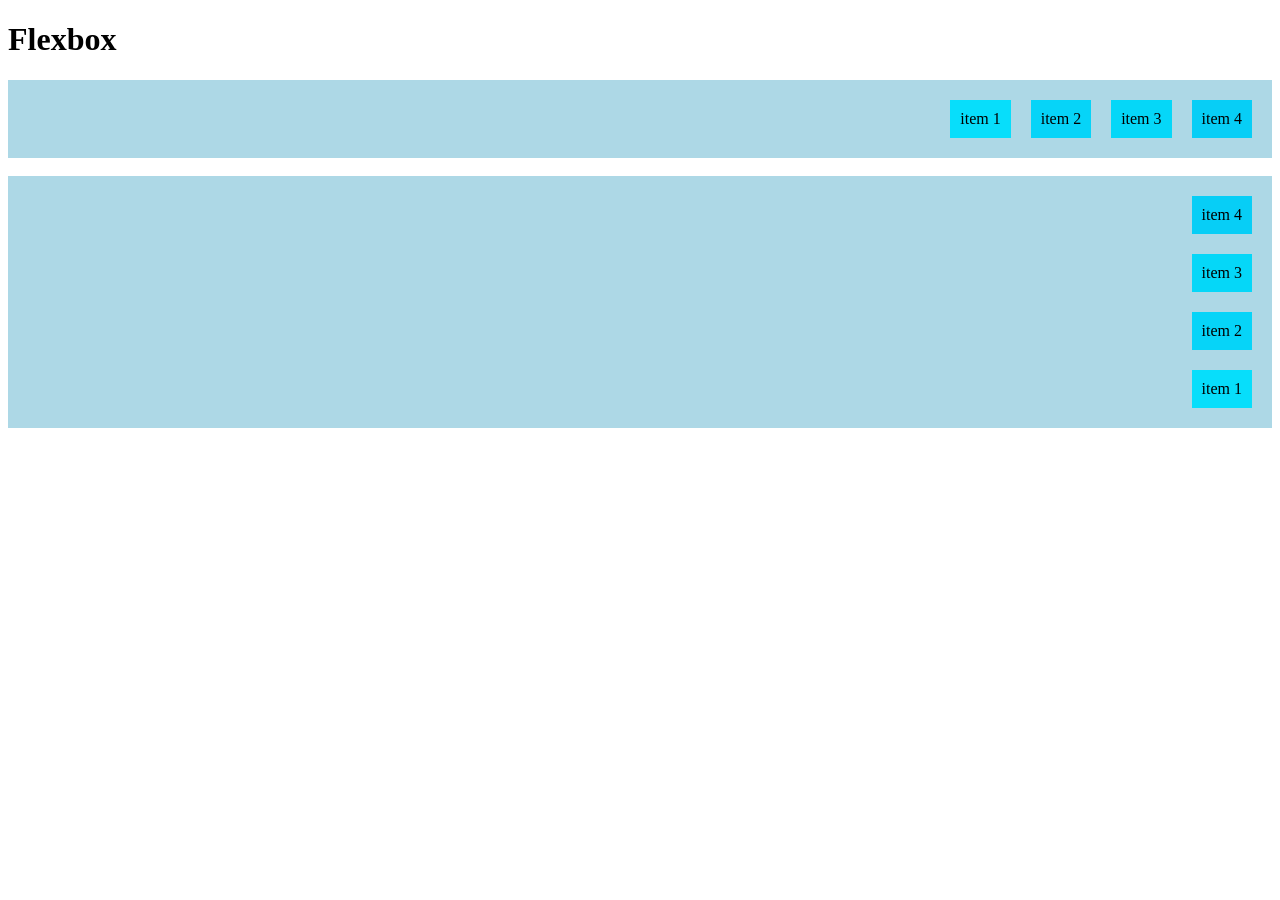
==== flexbox.html @ 3d150d04 "first commit" ====
<!DOCTYPE html>
<html lang="en">
<head>
    <meta charset="UTF-8">
    <meta name="viewport" content="width=device-width, initial-scale=1.0">
    <title>Document</title>
    <style>
     .container{
        display: flex;
        gap: 20px;
        background-color: lightblue;
        padding: 20px;
        justify-content: flex-end;
     }
     .containers{
        display: flex;
        gap: 20px;
        background-color: lightblue;
        padding: 20px;
        flex-direction: column-reverse;
        align-items: flex-end;
     }
     .item{
        padding: 10px;
     }
     .item1{background-color: rgb(7, 222, 251);}
     .item2{background-color: rgb(6, 212, 248);}
     .item3{background-color: rgb(5, 215, 248);}
     .item4{background-color: rgb(7, 206, 246);}
    </style>
</head>
<body>
    <h1>Flexbox</h1>
    <div class="container">
        <div class="item item1">item 1</div>
        <div class="item item2">item 2</div>
        <div class="item item3">item 3</div>
        <div class="item item4">item 4</div>
    </div>
    <br>
    <div class="containers">
        <div class="item item1">item 1</div>
        <div class="item item2">item 2</div>
        <div class="item item3">item 3</div>
        <div class="item item4">item 4</div>
    </div>
</body>
</html>
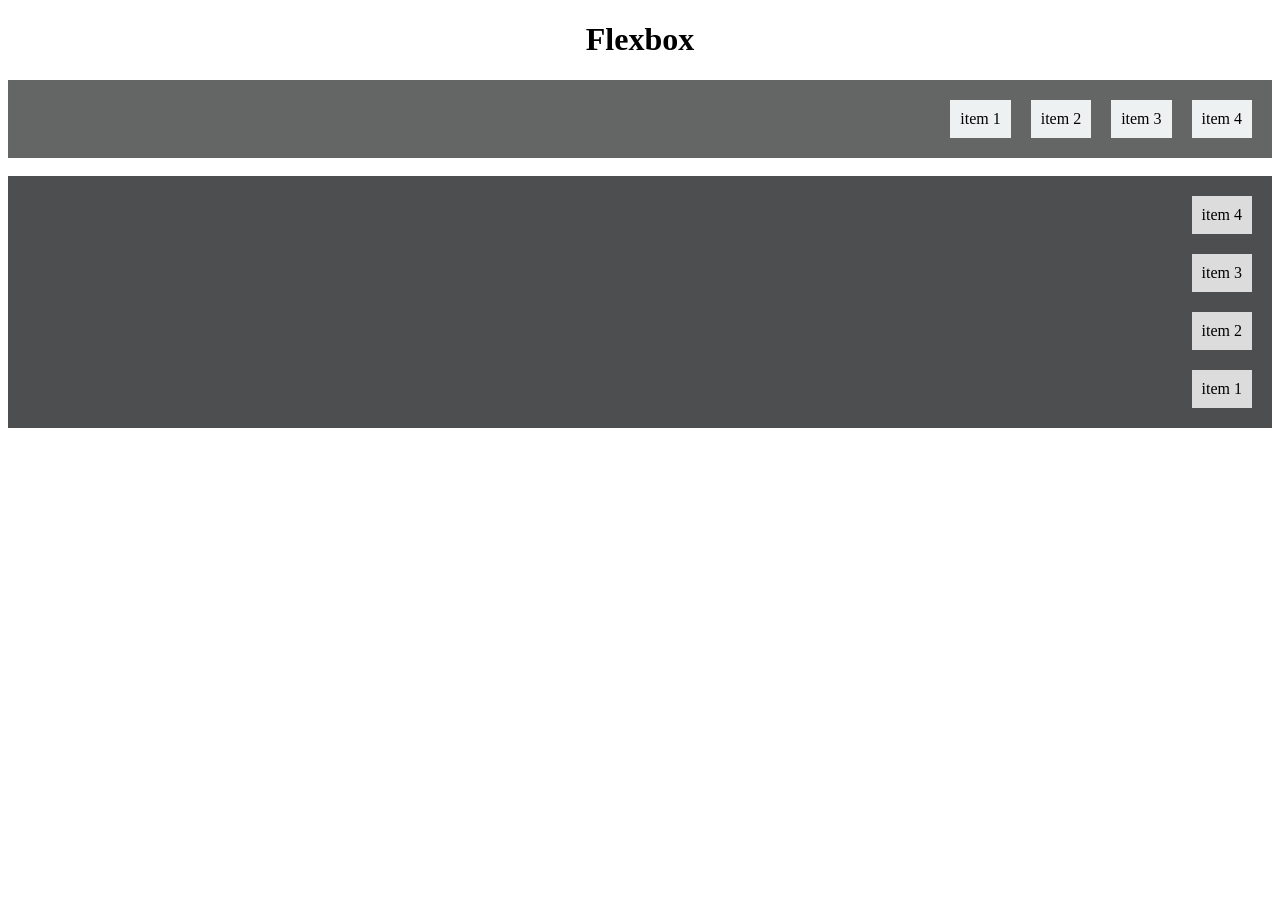
==== commit a0a319d1: "WIP" ====
--- a/flexbox.html
+++ b/flexbox.html
@@ -8,14 +8,14 @@
      .container{
         display: flex;
         gap: 20px;
-        background-color: lightblue;
+        background-color: rgb(100, 101, 101);
         padding: 20px;
         justify-content: flex-end;
      }
      .containers{
         display: flex;
         gap: 20px;
-        background-color: lightblue;
+        background-color: rgb(77, 78, 79);
         padding: 20px;
         flex-direction: column-reverse;
         align-items: flex-end;
@@ -27,22 +27,26 @@
      .item2{background-color: rgb(6, 212, 248);}
      .item3{background-color: rgb(5, 215, 248);}
      .item4{background-color: rgb(7, 206, 246);}
+     
+     h1{
+        text-align: center;
+     }
     </style>
 </head>
 <body>
     <h1>Flexbox</h1>
     <div class="container">
-        <div class="item item1">item 1</div>
-        <div class="item item2">item 2</div>
-        <div class="item item3">item 3</div>
-        <div class="item item4">item 4</div>
+        <div style="background-color: rgb(238, 241, 241); padding: 10px;">item 1</div>
+        <div style="background-color:  rgb(238, 241, 241); padding: 10px;">item 2</div>
+        <div style="background-color:  rgb(238, 241, 241); padding: 10px;">item 3</div>
+        <div style="background-color:  rgb(238, 241, 241); padding: 10px;">item 4</div>
     </div>
     <br>
-    <div class="containers">
-        <div class="item item1">item 1</div>
-        <div class="item item2">item 2</div>
-        <div class="item item3">item 3</div>
-        <div class="item item4">item 4</div>
+    <div class="containers" >
+        <div style="background-color:rgb(220, 220, 220); rgb(220, 220, 220); padding: 10px;">item 1</div>
+        <div style="background-color: rgb(220, 220, 220); rgb(140, 142, 142); padding: 10px;">item 2</div>
+        <div style="background-color:rgb(220, 220, 220); rgb(140, 142, 142); padding: 10px;">item 3</div>
+        <div style="background-color: rgb(220, 220, 220); rgb(140, 142, 142); padding: 10px;">item 4</div>
     </div>
 </body>
 </html>
